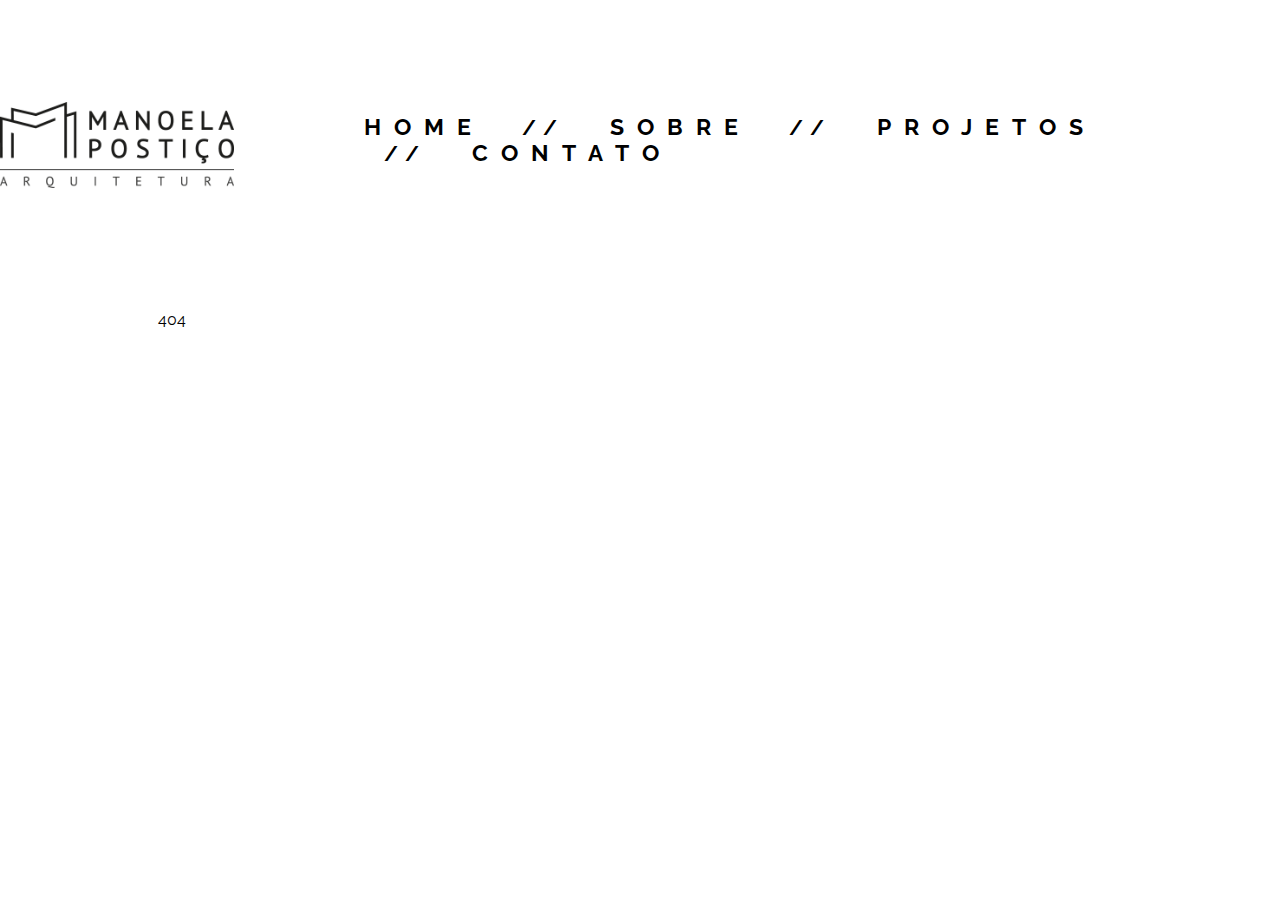
==== index.html @ 46e0ec3d "logos" ====
<!DOCTYPE html>
<html lang="en">
<head>
    <meta charset="UTF-8">
    <meta http-equiv="X-UA-Compatible" content="IE=edge">
    <meta name="viewport" content="width=device-width, initial-scale=1.0">
    <link rel="stylesheet" href="css/navbar.css">
    <link rel="stylesheet" href="css/style.css">
    <link rel="preconnect" href="https://fonts.googleapis.com">
    <link rel="preconnect" href="https://fonts.gstatic.com" crossorigin>
    <link href="https://fonts.googleapis.com/css2?family=Montserrat:wght@700&family=Raleway:ital,wght@0,100;0,300;0,400;0,700;0,800;1,900&display=swap" rel="stylesheet"> 
    <script src="https://ajax.googleapis.com/ajax/libs/jquery/3.6.3/jquery.min.js"></script>
    <title>Manoela Postiço</title>
</head>
<body>
    <div id="root">
        <div id="main-page"></div>
    </div>
    <script src="js/router.js"></script>
    <script src="js/script.js"></script>
    <script id="page-script"></script>
</body>
</html>
---- css/navbar.css ----
#main-nav {
    font-size: 15pt;
    color: #000;
    background-color: #fff;
    position: absolute;
    display: flex;
    align-items: center;
    justify-content: center;
    letter-spacing: 13px;
    right: 0px;
    width: 100vw;
    height: 280px;
    top:0;
}
#main-nav .logo{
    margin-top: 15px;
    margin-right: 130px;
}
#main-nav a:not(:first-child)::before{
    content: '//';
    margin-right: 40px;
    margin-left: 20px;
    font-size: 15pt;
}

#main-nav a {
    text-decoration: none;
    font-size: 17pt;
    font-weight: 700;
    color: #000;
    transition: .3s ease-in-out;
}
#main-nav a:hover{
    font-size: 19pt;
}

#main-nav .active{
    font-weight: 800;
    font-size: 19pt;
}
---- css/style.css ----
* {
    font-family: 'Raleway', sans-serif;
    font-weight: 400;
}
.content{
    margin-top: 280px;
    padding: 30px 150px;
}
.slash-title{
    letter-spacing: 10px;
    margin-bottom: 40px;
    font-weight: 700;
    font-size: 18pt;
}
.slash-title::before{
    content: '//';
    margin-right: 35px;
    letter-spacing: 8px;
}
.title{
    letter-spacing: 8px;
}
.content strong {
    font-size: 15pt;
}
.container-text-image{
    display: flex;
}
.left{
    flex: 4 5;
}
img{
    max-width: 100%;
}
.text{
    font-size: 14pt;
    line-height: 30px;
}
.left .text{
    width: 90%;
    position: relative;
}
.right{
    flex: 5 4;
}
.wrapper-line{
    position: relative;
    height: 40px;
    margin-top: 30px;
    margin-bottom: 30px;
}
.line-text{
    background-color: #000;
    position: absolute;
    font-weight: 700;
    left: 0;
    letter-spacing: 4px;
    width: 45vw;
    margin-right: -80px;
    height: 42px;
    display: flex;
    align-items: center;
    padding-left: 200px;
    margin-left: -200px;
    font-size: 14pt;
    color:#fff
}
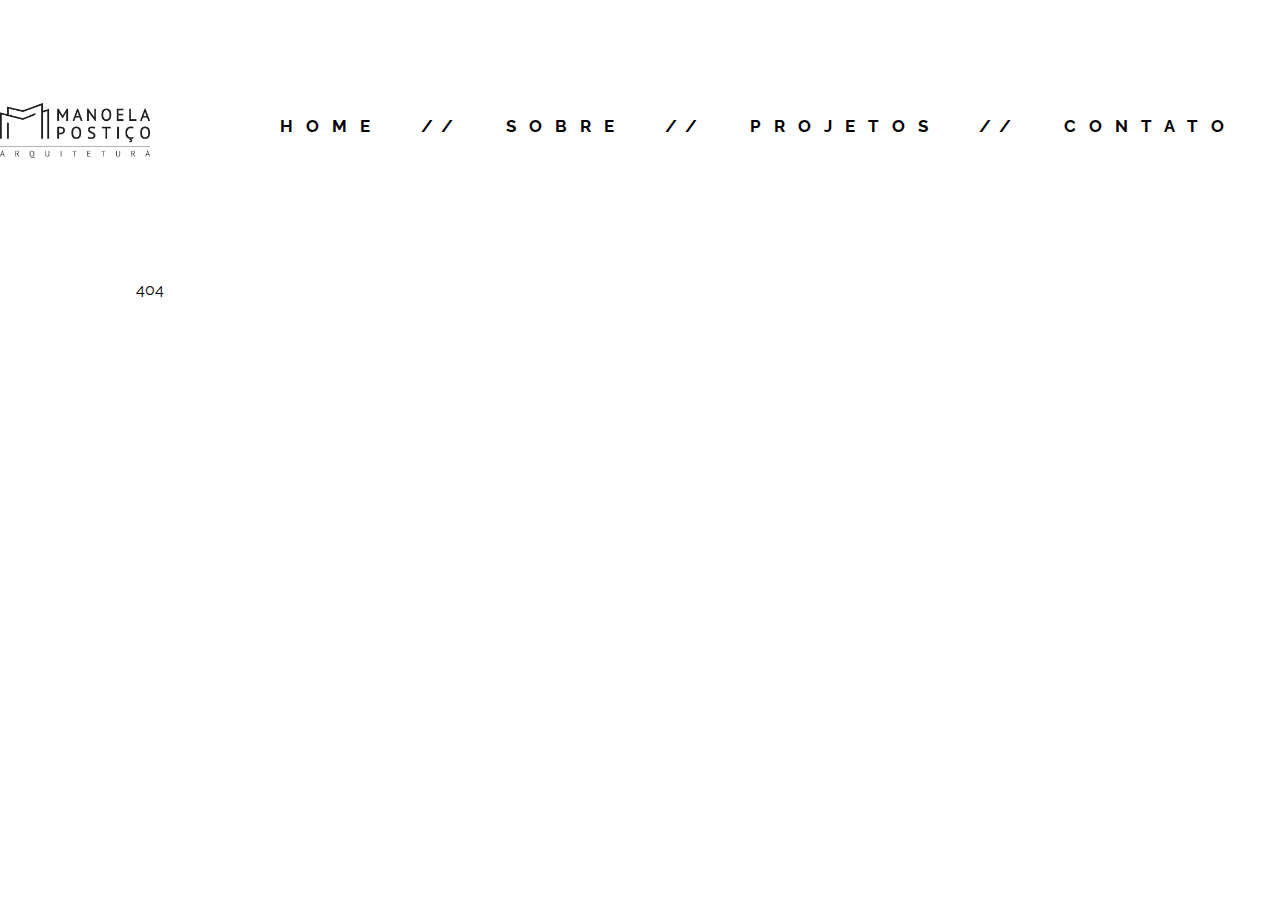
==== commit bfd10816: "slider and footer done" ====
--- a/index.html
+++ b/index.html
@@ -9,6 +9,7 @@
     <link rel="preconnect" href="https://fonts.googleapis.com">
     <link rel="preconnect" href="https://fonts.gstatic.com" crossorigin>
     <link href="https://fonts.googleapis.com/css2?family=Montserrat:wght@700&family=Raleway:ital,wght@0,100;0,300;0,400;0,700;0,800;1,900&display=swap" rel="stylesheet"> 
+    <link href="https://fonts.googleapis.com/icon?family=Material+Icons" rel="stylesheet">
     <script src="https://ajax.googleapis.com/ajax/libs/jquery/3.6.3/jquery.min.js"></script>
     <title>Manoela Postiço</title>
 </head>
--- a/css/navbar.css
+++ b/css/navbar.css
@@ -9,7 +9,7 @@
     letter-spacing: 13px;
     right: 0px;
     width: 100vw;
-    height: 280px;
+    height: 250px;
     top:0;
 }
 #main-nav .logo{
@@ -20,21 +20,72 @@
     content: '//';
     margin-right: 40px;
     margin-left: 20px;
-    font-size: 15pt;
+    font-size: 13pt;
 }
 
 #main-nav a {
     text-decoration: none;
-    font-size: 17pt;
+    font-size: 13pt;
     font-weight: 700;
     color: #000;
     transition: .3s ease-in-out;
 }
 #main-nav a:hover{
-    font-size: 19pt;
+    font-size: 15pt;
+}
+
+#main-nav .text-nav{
+    min-width: 1000px;
 }
 
 #main-nav .active{
     font-weight: 800;
-    font-size: 19pt;
-}+    font-size: 14pt;
+}
+.wrapper-nav{
+    display: flex;
+    align-items: center;
+    justify-content: center;
+}
+
+#bottom-nav {
+    background-color: #000;
+    color: #fff;
+    height: 38px;
+    left: 0;
+    width: 60vw;
+    position: absolute;
+    margin-left: -400px;
+    padding-left: 400px;
+    display: flex;
+    align-items: center;
+}
+#bottom-nav a {
+    text-decoration: none;
+    font-size: 13pt;
+    letter-spacing: 13px;
+    font-weight: 700;
+    color: #fff;
+    transition: .3s ease-in-out;
+}
+#bottom-nav a:hover{
+    font-size: 14pt;
+}
+.wrapper-bottom-nav{
+    display: flex;
+    position: relative;
+    align-items: center;
+    height: 38px;
+    margin-bottom: 70px;
+}
+#bottom-nav .active{
+    font-weight: 800;
+    font-size: 14pt;
+}
+#bottom-nav a:not(:first-child)::before{
+    content: '//';
+    margin-right: 40px;
+    margin-left: 20px;
+    font-size: 13pt;
+    letter-spacing: 13px;
+}
--- a/css/style.css
+++ b/css/style.css
@@ -2,15 +2,19 @@
     font-family: 'Raleway', sans-serif;
     font-weight: 400;
 }
+body{
+    --margin-slider: 0px;
+    overflow-x: hidden;
+}
 .content{
-    margin-top: 280px;
-    padding: 30px 150px;
+    margin-top: 250px;
+    padding: 30px 10vw;
 }
 .slash-title{
-    letter-spacing: 10px;
+    letter-spacing: 12px;
     margin-bottom: 40px;
     font-weight: 700;
-    font-size: 18pt;
+    font-size: 13pt;
 }
 .slash-title::before{
     content: '//';
@@ -23,33 +27,37 @@
 .content strong {
     font-size: 15pt;
 }
-.container-text-image{
-    display: flex;
-}
-.left{
-    flex: 4 5;
+.container-text-image-right{
+    display: flex;
+    margin-bottom: 130px;
+}
+.container-text-image-right .left{
+    flex: 5 5;
 }
 img{
     max-width: 100%;
 }
-.text{
-    font-size: 14pt;
+.container-text-image-right .text{
+    font-size: 12pt;
     line-height: 30px;
 }
-.left .text{
-    width: 90%;
-    position: relative;
-}
-.right{
-    flex: 5 4;
-}
-.wrapper-line{
+.container-text-image-right .left .text{
+    width: 80%;
+    position: relative;
+}
+.container-text-image-right .right{
+    flex: 5 5;
+}
+.right img {
+   
+}
+.container-text-image-right .wrapper-line{
     position: relative;
     height: 40px;
     margin-top: 30px;
     margin-bottom: 30px;
 }
-.line-text{
+.container-text-image-right .line-text{
     background-color: #000;
     position: absolute;
     font-weight: 700;
@@ -57,11 +65,165 @@
     letter-spacing: 4px;
     width: 45vw;
     margin-right: -80px;
-    height: 42px;
-    display: flex;
-    align-items: center;
-    padding-left: 200px;
-    margin-left: -200px;
+    height: 38px;
+    display: flex;
+    align-items: center;
+    padding-left: 400px;
+    margin-left: -400px;
+    font-size: 11pt;
+    color:#fff
+}
+
+
+.container-text-image-left{
+    display: flex;
+    text-align: right;
+    margin-bottom: 100px;
+}
+.container-text-image-left .left{
+    flex: 5 5;
+}
+img{
+    max-width: 100%;
+}
+.container-text-image-left .text{
+    font-size: 12pt;
+    line-height: 30px;
+}
+.container-text-image-left .right .text{
+    margin-left: 100px;
+    position: relative;
+}
+.container-text-image-left .right{
+    flex: 5 5;
+}
+.container-text-image-left .wrapper-line{
+    position: relative;
+    height: 40px;
+    margin-top: 30px;
+    margin-bottom: 30px;
+}
+.container-text-image-left .line-text{
+    background-color: #000;
+    position: absolute;
+    font-weight: 700;
+    right: 0;
+    letter-spacing: 4px;
+    width: 45vw;
+    margin-left: -80px;
+    height: 38px;
+    display: flex;
+    align-items: center;
+    justify-content: end;
+    padding-right: 400px;
+    margin-right: -400px;
+    font-size: 11pt;
+    color:#fff
+}
+
+.timeline{
+    display: flex;
+    align-items: center;
+    justify-content: center;
+    flex-direction: column;
+    text-align: center;
+    margin-bottom: 130px;
+}
+.slider-timeline{
+    width: 700px;
+    align-self: center;
+    display: flex;
+    overflow: hidden;
+    position: relative;
+    
+}
+.slide{
+    min-width: 700px;
+    display: flex;
+    flex-direction: column;
+    align-items: center;
+    transition: 1s;
+}
+.year{
+    background-color: #000;
+    color: #fff;
+    align-self: center;
+    display: flex;
+    align-items: center;
+    justify-content: center;
+    width: 55%;
+    height: 30px;
     font-size: 14pt;
-    color:#fff
+    font-weight: 600;
+    margin-bottom: 20px;
+}
+.timeline-title{
+    margin-bottom: 40px;
+    letter-spacing: 12px;
+    margin-bottom: 40px;
+    font-weight: 700;
+    font-size: 14pt;
+}
+.slide{
+    margin-left: var(--margin-slider);
+}
+.slide ~ .slide {
+    margin-left: 0;
+}
+
+#previous-button {
+    position: absolute;
+    left: 0;
+    cursor: pointer;
+}
+#next-button{
+    position: absolute;
+    right: 0;
+    cursor: pointer;
+}
+.material-icons-outlined{
+    font-family: 'Material Icons';
+    font-weight: normal;
+    font-style: normal;
+    font-size: 24px;  /* Preferred icon size */
+    display: inline-block;
+    line-height: 1;
+    text-transform: none;
+    user-select: none;
+    letter-spacing: normal;
+    word-wrap: normal;
+    white-space: nowrap;
+    direction: ltr;
+}
+.description {
+    width: 600px;
+}
+.buttons-wrapper{
+    position: relative;
+    width: 800px;
+}
+.footer-container{
+    display: flex;
+    align-items: center;
+    justify-content: center;
+}
+.left-footer,.middle-footer,.right-footer{
+    flex: 1 1;
+    display: flex;
+    align-items: center;
+    justify-content: center;
+
+}
+.social-icon {
+    height: 30px;
+    width: 30px;
+    margin-left: 15px;
+    margin-right: 15px;
+    cursor: pointer;
+}
+.right-footer{
+    align-items: end;
+    text-align: right;
+    line-height: 25px;
+    flex-direction: column;
 }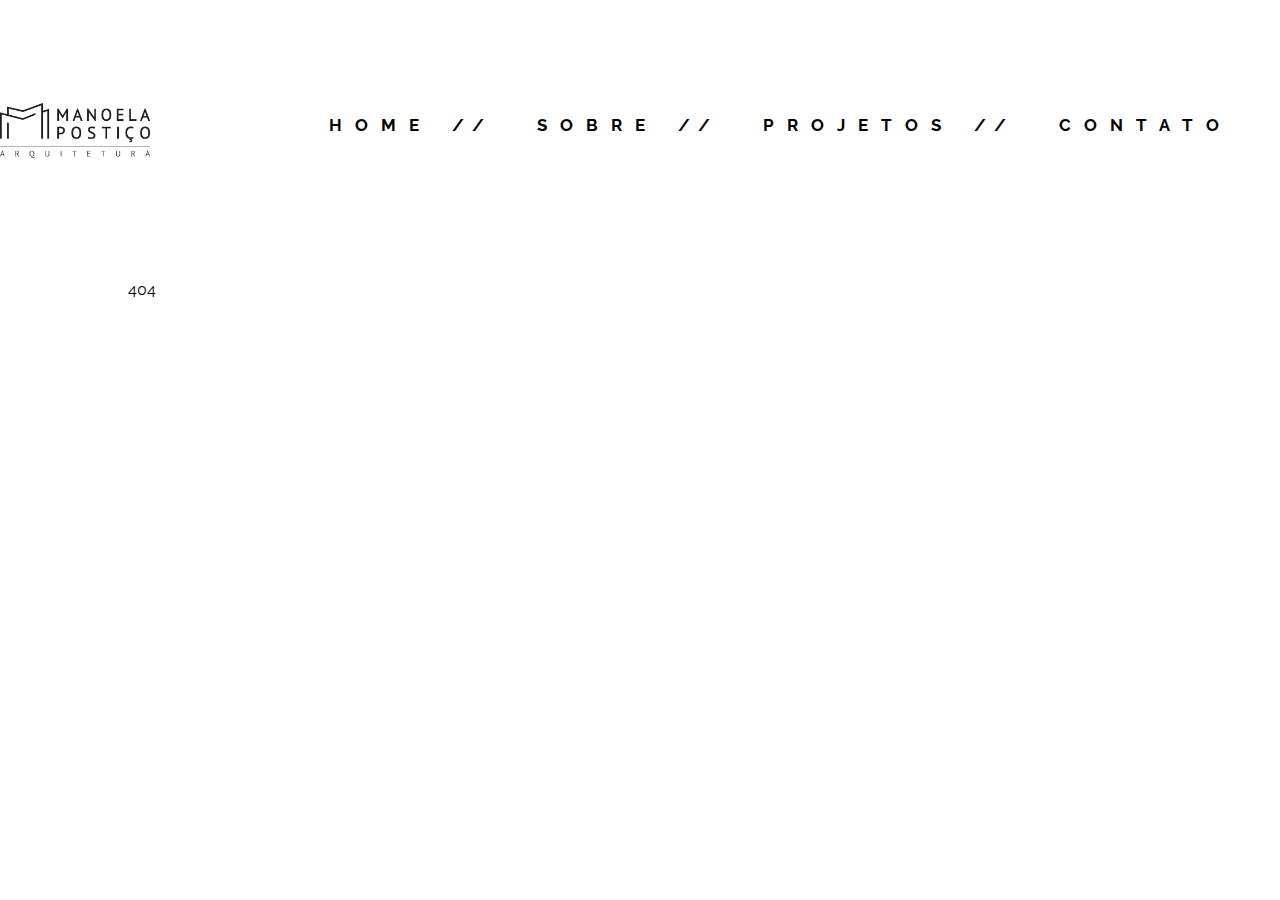
==== commit c48e9f3e: "homepage done except the projects menus" ====
--- a/index.html
+++ b/index.html
@@ -3,6 +3,7 @@
 <head>
     <meta charset="UTF-8">
     <meta http-equiv="X-UA-Compatible" content="IE=edge">
+    <meta author="Filipe Lacerda">
     <meta name="viewport" content="width=device-width, initial-scale=1.0">
     <link rel="stylesheet" href="css/navbar.css">
     <link rel="stylesheet" href="css/style.css">
--- a/css/navbar.css
+++ b/css/navbar.css
@@ -36,6 +36,9 @@
 
 #main-nav .text-nav{
     min-width: 1000px;
+    display: flex;
+    align-items: center;
+    justify-content: center;
 }
 
 #main-nav .active{
@@ -89,3 +92,62 @@
     font-size: 13pt;
     letter-spacing: 13px;
 }
+
+
+
+#home-nav {
+    background-color: #fff;
+    color: #000;
+    height: 38px;
+    right: 0;
+    top:60vh;
+    position: absolute;
+    margin-right: -400px;
+    padding-right: 400px;
+    padding-left: 60px;
+    display: flex;
+    align-items: center;
+}
+#home-nav a {
+    text-decoration: none;
+    font-size: 13pt;
+    letter-spacing: 13px;
+    font-weight: 700;
+    color: #000;
+    transition: .3s ease-in-out;
+}
+#home-nav a:hover{
+    font-size: 14pt;
+}
+.wrapper-home-nav{
+    display: flex;
+    position: relative;
+    align-items: center;
+    height: 38px;
+    margin-bottom: 70px;
+}
+#home-nav .active{
+    font-weight: 800;
+    font-size: 14pt;
+}
+#home-nav a:not(:first-child)::before{
+    content: '//';
+    margin-right: 40px;
+    margin-left: 20px;
+    font-size: 13pt;
+    letter-spacing: 13px;
+}
+
+#bottom-nav .text-nav {
+    min-width: 950px;
+    display: flex;
+    align-items: center;
+    justify-content: center;
+}
+
+#home-nav .text-nav {
+    min-width: 950px;
+    display: flex;
+    align-items: center;
+    justify-content: center;
+}--- a/css/style.css
+++ b/css/style.css
@@ -3,12 +3,17 @@
     font-weight: 400;
 }
 body{
+    margin: 0;
     --margin-slider: 0px;
     overflow-x: hidden;
 }
 .content{
     margin-top: 250px;
     padding: 30px 10vw;
+}
+.content-home{
+    padding: 30px 10vw;
+    margin-top: 80px;
 }
 .slash-title{
     letter-spacing: 12px;
@@ -41,15 +46,16 @@
     font-size: 12pt;
     line-height: 30px;
 }
+.text{
+    font-size: 12pt;
+    line-height: 30px;
+}
 .container-text-image-right .left .text{
     width: 80%;
     position: relative;
 }
 .container-text-image-right .right{
     flex: 5 5;
-}
-.right img {
-   
 }
 .container-text-image-right .wrapper-line{
     position: relative;
@@ -151,16 +157,15 @@
     display: flex;
     align-items: center;
     justify-content: center;
-    width: 55%;
-    height: 30px;
+    width: 65%;
+    height: 40px;
     font-size: 14pt;
     font-weight: 600;
-    margin-bottom: 20px;
+    margin-bottom: 30px;
 }
 .timeline-title{
-    margin-bottom: 40px;
+    margin-bottom: 80px;
     letter-spacing: 12px;
-    margin-bottom: 40px;
     font-weight: 700;
     font-size: 14pt;
 }
@@ -174,18 +179,20 @@
 #previous-button {
     position: absolute;
     left: 0;
+    top: 80px;
     cursor: pointer;
 }
 #next-button{
     position: absolute;
     right: 0;
+    top: 80px;
     cursor: pointer;
 }
 .material-icons-outlined{
     font-family: 'Material Icons';
     font-weight: normal;
     font-style: normal;
-    font-size: 24px;  /* Preferred icon size */
+    font-size: 50px;
     display: inline-block;
     line-height: 1;
     text-transform: none;
@@ -196,7 +203,7 @@
     direction: ltr;
 }
 .description {
-    width: 600px;
+    width: 540px;
 }
 .buttons-wrapper{
     position: relative;
@@ -217,8 +224,8 @@
 .social-icon {
     height: 30px;
     width: 30px;
-    margin-left: 15px;
-    margin-right: 15px;
+    margin-left: 20px;
+    margin-right: 20px;
     cursor: pointer;
 }
 .right-footer{
@@ -226,4 +233,18 @@
     text-align: right;
     line-height: 25px;
     flex-direction: column;
+}
+.mt-30{
+    margin-top: 30px;
+}
+.link {
+    text-decoration: underline;
+    color: #000;
+    font-weight: bold;
+}
+.bg-home{
+    background-image: url('../assets/sobre-img.png');
+    background-repeat: no-repeat;
+    height: 100vh;
+    background-size: contain;
 }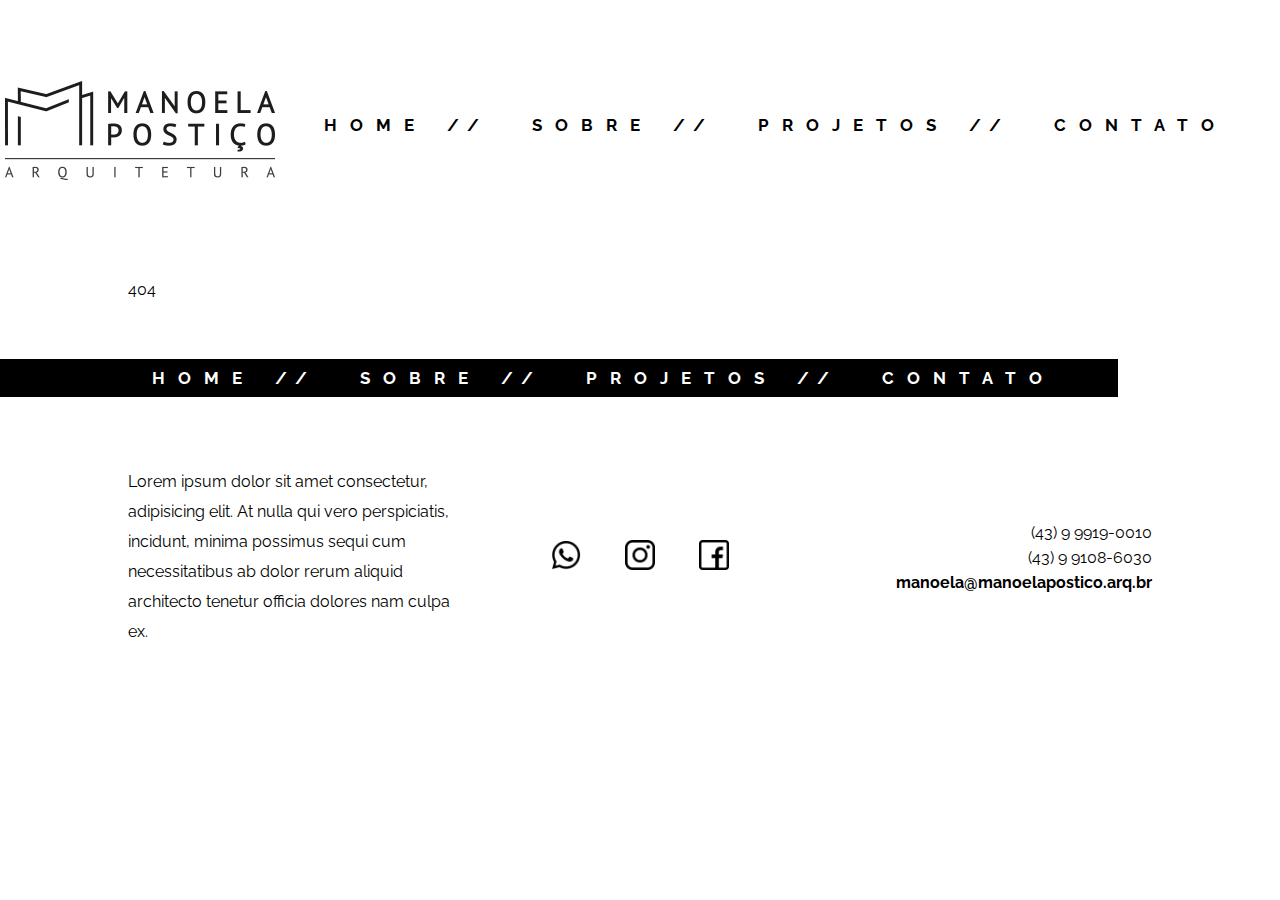
==== commit 719aae26: "contact screen done / some refactoring" ====
--- a/index.html
+++ b/index.html
@@ -1,25 +1,37 @@
 <!DOCTYPE html>
 <html lang="en">
-<head>
-    <meta charset="UTF-8">
-    <meta http-equiv="X-UA-Compatible" content="IE=edge">
-    <meta author="Filipe Lacerda">
-    <meta name="viewport" content="width=device-width, initial-scale=1.0">
-    <link rel="stylesheet" href="css/navbar.css">
-    <link rel="stylesheet" href="css/style.css">
-    <link rel="preconnect" href="https://fonts.googleapis.com">
-    <link rel="preconnect" href="https://fonts.gstatic.com" crossorigin>
-    <link href="https://fonts.googleapis.com/css2?family=Montserrat:wght@700&family=Raleway:ital,wght@0,100;0,300;0,400;0,700;0,800;1,900&display=swap" rel="stylesheet"> 
-    <link href="https://fonts.googleapis.com/icon?family=Material+Icons" rel="stylesheet">
+  <head>
+    <meta charset="UTF-8" />
+    <meta http-equiv="X-UA-Compatible" content="IE=edge" />
+    <meta author="Filipe Lacerda" />
+    <meta name="viewport" content="width=device-width, initial-scale=1.0" />
+    <link rel="stylesheet" href="css/navbar.css" />
+    <link rel="stylesheet" href="css/style.css" />
+    <link rel="preconnect" href="https://fonts.googleapis.com" />
+    <link rel="preconnect" href="https://fonts.gstatic.com" crossorigin />
+    <link
+      href="https://fonts.googleapis.com/css2?family=Montserrat:wght@700&family=Raleway:ital,wght@0,100;0,300;0,400;0,700;0,800;1,900&display=swap"
+      rel="stylesheet"
+    />
+    <link
+      href="https://fonts.googleapis.com/icon?family=Material+Icons"
+      rel="stylesheet"
+    />
     <script src="https://ajax.googleapis.com/ajax/libs/jquery/3.6.3/jquery.min.js"></script>
     <title>Manoela Postiço</title>
-</head>
-<body>
+  </head>
+  <body>
     <div id="root">
-        <div id="main-page"></div>
+      <div id="navbar"></div>
+      <div id="main-page"></div>
+      <div id="footer"></div>
     </div>
     <script src="js/router.js"></script>
     <script src="js/script.js"></script>
     <script id="page-script"></script>
-</body>
-</html>+    <script>
+      $("#navbar").load("../pages/navbar.html");
+      $("#footer").load("../pages/footer.html");
+    </script>
+  </body>
+</html>
--- a/css/navbar.css
+++ b/css/navbar.css
@@ -1,153 +1,338 @@
 #main-nav {
-    font-size: 15pt;
-    color: #000;
-    background-color: #fff;
-    position: absolute;
+  font-size: 15pt;
+  color: #000;
+  background-color: #fff;
+  position: absolute;
+  display: flex;
+  align-items: center;
+  justify-content: center;
+  letter-spacing: 13px;
+  right: 0px;
+  width: 100vw;
+  height: 250px;
+  top: 0;
+}
+#main-nav .logo {
+  margin-top: 15px;
+  min-width: 150px;
+}
+#main-nav a:not(:first-child)::before {
+  content: "//";
+  margin-right: 40px;
+  margin-left: 20px;
+  font-size: 13pt;
+}
+
+#main-nav a {
+  text-decoration: none;
+  font-size: 13pt;
+  font-weight: 700;
+  color: #000;
+  transition: 0.3s ease-in-out;
+}
+#main-nav a:hover {
+  font-size: 15pt;
+}
+
+#main-nav .text-nav {
+  width: 1000px;
+  display: flex;
+  align-items: center;
+  justify-content: center;
+}
+
+#main-nav .active {
+  font-weight: 800;
+  font-size: 14pt;
+}
+.wrapper-nav {
+  display: flex;
+  align-items: center;
+  justify-content: space-evenly;
+}
+
+#bottom-nav {
+  background-color: #000;
+  color: #fff;
+  height: 38px;
+  left: 0;
+  position: absolute;
+  margin-left: -400px;
+  padding-left: 400px;
+  display: flex;
+  align-items: center;
+  padding-right: 40px;
+}
+#bottom-nav a {
+  text-decoration: none;
+  font-size: 13pt;
+  letter-spacing: 13px;
+  font-weight: 700;
+  color: #fff;
+  transition: 0.3s ease-in-out;
+}
+#bottom-nav a:hover {
+  font-size: 14pt;
+}
+.wrapper-bottom-nav {
+  display: flex;
+  position: relative;
+  align-items: center;
+  height: 38px;
+  margin-bottom: 70px;
+}
+#bottom-nav .active {
+  font-weight: 800;
+  font-size: 14pt;
+}
+#bottom-nav a:not(:first-child)::before {
+  content: "//";
+  margin-right: 40px;
+  margin-left: 20px;
+  font-size: 13pt;
+  letter-spacing: 13px;
+}
+
+#home-nav {
+  background-color: #fff;
+  color: #000;
+  height: 38px;
+  right: 0;
+  top: 68vh;
+  position: absolute;
+  margin-right: -400px;
+  padding-right: 400px;
+  padding-left: 60px;
+  display: flex;
+  align-items: center;
+}
+#home-nav a {
+  text-decoration: none;
+  font-size: 13pt;
+  letter-spacing: 13px;
+  font-weight: 700;
+  color: #000;
+  transition: 0.3s ease-in-out;
+}
+#home-nav a:hover {
+  font-size: 14pt;
+}
+.wrapper-home-nav {
+  display: flex;
+  position: relative;
+  align-items: center;
+  height: 38px;
+  margin-bottom: 70px;
+}
+#home-nav .active {
+  font-weight: 800;
+  font-size: 14pt;
+}
+#home-nav a:not(:first-child)::before {
+  content: "//";
+  margin-right: 40px;
+  margin-left: 20px;
+  font-size: 13pt;
+  letter-spacing: 13px;
+}
+
+#bottom-nav .text-nav {
+  min-width: 950px;
+  display: flex;
+  align-items: center;
+  justify-content: center;
+}
+
+#home-nav .text-nav {
+  min-width: 950px;
+  display: flex;
+  align-items: center;
+  justify-content: center;
+}
+
+#mobile-nav {
+  font-size: 15pt;
+  color: #000;
+  background-color: #fff;
+  position: fixed;
+  display: none;
+  align-items: center;
+  justify-content: center;
+  letter-spacing: 13px;
+  right: 0px;
+  max-height: 130px;
+  min-height: 130px;
+  width: 100vw;
+  top: 0;
+  z-index: 1000;
+}
+#mobile-nav .mobile-logo {
+  margin-top: 15px;
+  height: 100%;
+}
+#mobile-nav a:not(:first-child)::before {
+  content: "//";
+  margin-right: 40px;
+  margin-left: 20px;
+  font-size: 13pt;
+}
+#mobile-nav a {
+  text-decoration: none;
+  font-size: 13pt;
+  font-weight: 700;
+  color: #000;
+  transition: 0.3s ease-in-out;
+}
+#mobile-nav a:hover {
+  font-size: 15pt;
+}
+#mobile-nav .mobile-text-nav {
+  align-items: center;
+  justify-content: center;
+}
+.mobile-logo {
+  width: 40%;
+  min-width: 150px;
+  z-index: 2;
+}
+.wrapper-mobile-nav {
+  display: flex;
+  position: relative;
+  align-items: center;
+  width: 100%;
+  padding-left: 10%;
+  padding-right: 10%;
+  min-height: 130px;
+  max-height: 130px;
+  background-color: #fff;
+}
+#mobile-nav .active {
+  font-weight: 800;
+  font-size: 14pt;
+}
+@media (max-width: 1200px) {
+  #main-nav {
+    display: none;
+  }
+  #mobile-nav {
     display: flex;
-    align-items: center;
-    justify-content: center;
-    letter-spacing: 13px;
-    right: 0px;
-    width: 100vw;
-    height: 250px;
-    top:0;
-}
-#main-nav .logo{
-    margin-top: 15px;
-    margin-right: 130px;
-}
-#main-nav a:not(:first-child)::before{
-    content: '//';
-    margin-right: 40px;
-    margin-left: 20px;
-    font-size: 13pt;
-}
-
-#main-nav a {
-    text-decoration: none;
-    font-size: 13pt;
-    font-weight: 700;
-    color: #000;
-    transition: .3s ease-in-out;
-}
-#main-nav a:hover{
-    font-size: 15pt;
-}
-
-#main-nav .text-nav{
-    min-width: 1000px;
-    display: flex;
-    align-items: center;
-    justify-content: center;
-}
-
-#main-nav .active{
-    font-weight: 800;
-    font-size: 14pt;
-}
-.wrapper-nav{
-    display: flex;
-    align-items: center;
-    justify-content: center;
-}
-
-#bottom-nav {
-    background-color: #000;
-    color: #fff;
-    height: 38px;
-    left: 0;
-    width: 60vw;
-    position: absolute;
-    margin-left: -400px;
-    padding-left: 400px;
-    display: flex;
-    align-items: center;
-}
-#bottom-nav a {
-    text-decoration: none;
-    font-size: 13pt;
-    letter-spacing: 13px;
-    font-weight: 700;
-    color: #fff;
-    transition: .3s ease-in-out;
-}
-#bottom-nav a:hover{
-    font-size: 14pt;
-}
-.wrapper-bottom-nav{
-    display: flex;
-    position: relative;
-    align-items: center;
-    height: 38px;
-    margin-bottom: 70px;
-}
-#bottom-nav .active{
-    font-weight: 800;
-    font-size: 14pt;
-}
-#bottom-nav a:not(:first-child)::before{
-    content: '//';
-    margin-right: 40px;
-    margin-left: 20px;
-    font-size: 13pt;
-    letter-spacing: 13px;
-}
-
-
-
-#home-nav {
-    background-color: #fff;
-    color: #000;
-    height: 38px;
-    right: 0;
-    top:60vh;
-    position: absolute;
-    margin-right: -400px;
-    padding-right: 400px;
-    padding-left: 60px;
-    display: flex;
-    align-items: center;
-}
-#home-nav a {
-    text-decoration: none;
-    font-size: 13pt;
-    letter-spacing: 13px;
-    font-weight: 700;
-    color: #000;
-    transition: .3s ease-in-out;
-}
-#home-nav a:hover{
-    font-size: 14pt;
-}
-.wrapper-home-nav{
-    display: flex;
-    position: relative;
-    align-items: center;
-    height: 38px;
-    margin-bottom: 70px;
-}
-#home-nav .active{
-    font-weight: 800;
-    font-size: 14pt;
-}
-#home-nav a:not(:first-child)::before{
-    content: '//';
-    margin-right: 40px;
-    margin-left: 20px;
-    font-size: 13pt;
-    letter-spacing: 13px;
-}
-
-#bottom-nav .text-nav {
-    min-width: 950px;
-    display: flex;
-    align-items: center;
-    justify-content: center;
-}
-
-#home-nav .text-nav {
-    min-width: 950px;
-    display: flex;
-    align-items: center;
-    justify-content: center;
-}+    box-shadow: 1px 1px 20px #757575;
+  }
+  #bottom-nav {
+    display: none;
+  }
+  #home-nav {
+    display: none;
+  }
+  .wrapper-bottom-nav {
+    display: none;
+  }
+  .container-text-image-left .line-text {
+    left: 0 !important;
+    right: auto !important;
+    width: auto !important;
+    text-align: left;
+    padding-left: 400px !important;
+    padding-right: 40px !important;
+    margin-left: -400px !important;
+    margin-right: -80px !important;
+  }
+}
+.mobile-nav .checkbox {
+  position: absolute;
+  display: block;
+  height: 32px;
+  width: 32px;
+  top: calc(50% - 13px);
+  right: 12%;
+  z-index: 5;
+  opacity: 0;
+  margin: 0;
+  cursor: pointer;
+}
+
+.mobile-nav .hamburger-lines {
+  display: block;
+  height: 26px;
+  width: 32px;
+  position: absolute;
+  top: calc(50% - 13px);
+  right: 12%;
+  z-index: 2;
+  display: flex;
+  flex-direction: column;
+  justify-content: space-between;
+}
+
+.mobile-nav .hamburger-lines .line {
+  display: block;
+  height: 4px;
+  width: 100%;
+  border-radius: 10px;
+  background: #0e2431;
+}
+
+.mobile-nav .hamburger-lines .line1 {
+  transform-origin: 0% 0%;
+  transition: transform 0.4s ease-in-out;
+}
+
+.mobile-nav .hamburger-lines .line2 {
+  transition: transform 0.2s ease-in-out;
+}
+.mobile-text-nav li {
+  transition: 0.4s linear;
+}
+.mobile-nav .hamburger-lines .line3 {
+  transform-origin: 0% 100%;
+  transition: transform 0.4s ease-in-out;
+}
+.mobile-nav .mobile-text-nav li {
+  opacity: 0;
+}
+.mobile-nav .mobile-text-nav {
+  box-shadow: inset 0 0 2000px rgba(255, 255, 255, 0.5);
+  background-color: #fff;
+  width: 100%;
+  transform: translateY(-150%);
+  display: flex;
+  padding-bottom: 20px;
+  z-index: -5;
+  flex-direction: column;
+  margin-left: -40px;
+  padding-left: 50px;
+  transition: transform 0.5s ease-in-out;
+  text-align: center;
+  position: absolute;
+  top: 130px;
+  left: 0;
+  right: 0;
+}
+
+.mobile-nav .mobile-text-nav li {
+  margin-bottom: 1.2rem;
+  font-size: 1.5rem;
+  font-weight: 500;
+}
+.mobile-nav input[type="checkbox"]:checked ~ .mobile-text-nav {
+  transform: translateY(0);
+}
+.mobile-nav input[type="checkbox"]:checked ~ .mobile-text-nav li {
+  opacity: 1;
+}
+
+.mobile-nav input[type="checkbox"]:checked ~ .hamburger-lines .line1 {
+  transform: rotate(45deg);
+}
+
+.mobile-nav input[type="checkbox"]:checked ~ .hamburger-lines .line2 {
+  transform: scaleY(0);
+}
+
+.mobile-nav input[type="checkbox"]:checked ~ .hamburger-lines .line3 {
+  transform: rotate(-45deg);
+}
+
+li {
+  list-style-type: none;
+}
--- a/css/style.css
+++ b/css/style.css
@@ -1,250 +1,377 @@
+#root {
+  overflow-x: hidden;
+}
 * {
-    font-family: 'Raleway', sans-serif;
-    font-weight: 400;
-}
-body{
-    margin: 0;
-    --margin-slider: 0px;
-    overflow-x: hidden;
-}
-.content{
-    margin-top: 250px;
-    padding: 30px 10vw;
-}
-.content-home{
-    padding: 30px 10vw;
-    margin-top: 80px;
-}
-.slash-title{
-    letter-spacing: 12px;
-    margin-bottom: 40px;
-    font-weight: 700;
-    font-size: 13pt;
-}
-.slash-title::before{
-    content: '//';
-    margin-right: 35px;
-    letter-spacing: 8px;
-}
-.title{
-    letter-spacing: 8px;
+  font-family: "Raleway", sans-serif;
+  font-weight: 400;
+}
+body {
+  margin: 0;
+  --margin-slider: 0px;
+  overflow-x: hidden;
+}
+.content {
+  margin-top: 250px;
+  padding: 30px 10vw;
+}
+#footer {
+  padding: 30px 10vw;
+}
+.content-home {
+  padding: 30px 10vw;
+  margin-top: 80px;
+}
+.slash-title {
+  letter-spacing: 12px;
+  margin-bottom: 40px;
+  font-weight: 700;
+  font-size: 13pt;
+}
+.slash-title::before {
+  content: "//";
+  margin-right: 35px;
+  letter-spacing: 8px;
+}
+.title {
+  letter-spacing: 8px;
 }
 .content strong {
-    font-size: 15pt;
-}
-.container-text-image-right{
-    display: flex;
-    margin-bottom: 130px;
-}
-.container-text-image-right .left{
-    flex: 5 5;
-}
-img{
-    max-width: 100%;
-}
-.container-text-image-right .text{
-    font-size: 12pt;
-    line-height: 30px;
-}
-.text{
-    font-size: 12pt;
-    line-height: 30px;
-}
-.container-text-image-right .left .text{
-    width: 80%;
-    position: relative;
-}
-.container-text-image-right .right{
-    flex: 5 5;
-}
-.container-text-image-right .wrapper-line{
-    position: relative;
-    height: 40px;
+  font-size: 15pt;
+}
+.container-text-image-right {
+  display: flex;
+  margin-bottom: 130px;
+}
+.container-text-image-right .left {
+  flex: 5 5;
+}
+img {
+  max-width: 100%;
+}
+.container-text-image-right .text {
+  font-size: 12pt;
+  line-height: 30px;
+}
+.text {
+  font-size: 12pt;
+  line-height: 30px;
+}
+.container-text-image-right .left .text {
+  width: 80%;
+  position: relative;
+}
+.container-text-image-right .right {
+  flex: 5 5;
+}
+.container-text-image-right .wrapper-line {
+  position: relative;
+  height: 40px;
+  margin-top: 30px;
+  margin-bottom: 30px;
+}
+.container-text-image-right .line-text {
+  background-color: #000;
+  position: absolute;
+  font-weight: 700;
+  left: 0;
+  letter-spacing: 4px;
+  width: 45vw;
+  margin-right: -80px;
+  height: 38px;
+  display: flex;
+  align-items: center;
+  padding-left: 400px;
+  padding-right: 40px;
+  margin-left: -400px;
+  font-size: 11pt;
+  color: #fff;
+}
+
+.container-text-image-left {
+  display: flex;
+  text-align: right;
+  margin-bottom: 100px;
+}
+.container-text-image-left .left {
+  flex: 5 5;
+}
+img {
+  max-width: 100%;
+}
+.container-text-image-left .text {
+  font-size: 12pt;
+  line-height: 30px;
+}
+.container-text-image-left .right .text {
+  margin-left: 100px;
+  position: relative;
+}
+.container-text-image-left .right {
+  flex: 5 5;
+}
+.container-text-image-left .wrapper-line {
+  position: relative;
+  height: 40px;
+  margin-top: 30px;
+  margin-bottom: 30px;
+}
+.container-text-image-left .line-text {
+  background-color: #000;
+  position: absolute;
+  font-weight: 700;
+  right: 0;
+  letter-spacing: 4px;
+  width: 45vw;
+  margin-left: -80px;
+  height: 38px;
+  display: flex;
+  align-items: center;
+  justify-content: end;
+  padding-right: 400px;
+  padding-left: 40px;
+  margin-right: -400px;
+  font-size: 11pt;
+  color: #fff;
+}
+
+.timeline {
+  display: flex;
+  align-items: center;
+  justify-content: center;
+  flex-direction: column;
+  text-align: center;
+  margin-bottom: 130px;
+}
+.slider-timeline {
+  width: 700px;
+  align-self: center;
+  display: flex;
+  overflow: hidden;
+  position: relative;
+}
+.slide {
+  min-width: 700px;
+  display: flex;
+  flex-direction: column;
+  align-items: center;
+  transition: 1s;
+}
+.year {
+  background-color: #000;
+  color: #fff;
+  align-self: center;
+  display: flex;
+  align-items: center;
+  justify-content: center;
+  width: 65%;
+  height: 40px;
+  font-size: 14pt;
+  font-weight: 600;
+  margin-bottom: 30px;
+}
+.timeline-title {
+  margin-bottom: 80px;
+  letter-spacing: 12px;
+  font-weight: 700;
+  font-size: 14pt;
+}
+.slide {
+  margin-left: var(--margin-slider);
+}
+.slide ~ .slide {
+  margin-left: 0;
+}
+
+#previous-button {
+  position: absolute;
+  left: 0;
+  top: 80px;
+  cursor: pointer;
+}
+#next-button {
+  position: absolute;
+  right: 0;
+  top: 80px;
+  cursor: pointer;
+}
+.material-icons-outlined {
+  font-family: "Material Icons";
+  font-weight: normal;
+  font-style: normal;
+  font-size: 50px;
+  display: inline-block;
+  line-height: 1;
+  text-transform: none;
+  user-select: none;
+  letter-spacing: normal;
+  word-wrap: normal;
+  white-space: nowrap;
+  direction: ltr;
+}
+.description {
+  max-width: 540px;
+}
+.buttons-wrapper {
+  position: relative;
+  width: 800px;
+  max-width: 800px;
+}
+.footer-container {
+  display: flex;
+  align-items: center;
+  justify-content: center;
+}
+.left-footer,
+.middle-footer,
+.right-footer {
+  flex: 1 1;
+  display: flex;
+  align-items: center;
+  justify-content: center;
+}
+.social-icon {
+  height: 30px;
+  width: 30px;
+  margin-left: 20px;
+  margin-right: 20px;
+  cursor: pointer;
+}
+.right-footer {
+  align-items: end;
+  text-align: right;
+  line-height: 25px;
+  flex-direction: column;
+}
+.mt-30 {
+  margin-top: 30px;
+}
+.link {
+  text-decoration: underline;
+  color: #000;
+  font-weight: bold;
+}
+.bg-home {
+  background-image: url("../assets/header.png");
+  background-repeat: no-repeat;
+  height: 130vh;
+  background-size: cover;
+}
+
+@media (max-width: 1200px) {
+  .container-text-image-right {
+    flex-direction: column;
+    margin-bottom: 60px;
+  }
+  .container-text-image-left {
+    flex-direction: column-reverse;
+    margin-bottom: 60px;
+  }
+  .container-text-image-right .line-text {
+    width: auto;
+  }
+  .container-text-image-left .line-text {
+    width: auto;
+  }
+  .container-text-image-right .right {
     margin-top: 30px;
-    margin-bottom: 30px;
-}
-.container-text-image-right .line-text{
-    background-color: #000;
-    position: absolute;
-    font-weight: 700;
-    left: 0;
-    letter-spacing: 4px;
-    width: 45vw;
-    margin-right: -80px;
-    height: 38px;
-    display: flex;
+  }
+  .container-text-image-left .left {
+    margin-top: 30px;
+  }
+  .container-text-image-right .left .text {
+    width: 100%;
+  }
+  .container-text-image-left .right .text {
+    margin-left: 0;
+    text-align: left;
+  }
+  .slider-timeline {
+    width: 100%;
+  }
+  .slide {
+    min-width: 100%;
+  }
+  .description {
+    width: 100%;
+  }
+  .buttons-wrapper {
+    width: 120%;
+  }
+  .footer-container {
+    flex-direction: column;
+    gap: 30px;
+  }
+  .right-footer {
     align-items: center;
-    padding-left: 400px;
-    margin-left: -400px;
-    font-size: 11pt;
-    color:#fff
-}
-
-
-.container-text-image-left{
-    display: flex;
-    text-align: right;
-    margin-bottom: 100px;
-}
-.container-text-image-left .left{
-    flex: 5 5;
-}
-img{
-    max-width: 100%;
-}
-.container-text-image-left .text{
-    font-size: 12pt;
-    line-height: 30px;
-}
-.container-text-image-left .right .text{
-    margin-left: 100px;
-    position: relative;
-}
-.container-text-image-left .right{
-    flex: 5 5;
-}
-.container-text-image-left .wrapper-line{
-    position: relative;
-    height: 40px;
-    margin-top: 30px;
-    margin-bottom: 30px;
-}
-.container-text-image-left .line-text{
-    background-color: #000;
-    position: absolute;
-    font-weight: 700;
-    right: 0;
-    letter-spacing: 4px;
-    width: 45vw;
-    margin-left: -80px;
-    height: 38px;
-    display: flex;
-    align-items: center;
-    justify-content: end;
-    padding-right: 400px;
-    margin-right: -400px;
-    font-size: 11pt;
-    color:#fff
-}
-
-.timeline{
-    display: flex;
-    align-items: center;
-    justify-content: center;
-    flex-direction: column;
     text-align: center;
-    margin-bottom: 130px;
-}
-.slider-timeline{
-    width: 700px;
-    align-self: center;
-    display: flex;
-    overflow: hidden;
-    position: relative;
-    
-}
-.slide{
-    min-width: 700px;
-    display: flex;
-    flex-direction: column;
-    align-items: center;
-    transition: 1s;
-}
-.year{
-    background-color: #000;
-    color: #fff;
-    align-self: center;
-    display: flex;
-    align-items: center;
-    justify-content: center;
-    width: 65%;
-    height: 40px;
-    font-size: 14pt;
-    font-weight: 600;
-    margin-bottom: 30px;
-}
-.timeline-title{
-    margin-bottom: 80px;
-    letter-spacing: 12px;
-    font-weight: 700;
-    font-size: 14pt;
-}
-.slide{
-    margin-left: var(--margin-slider);
-}
-.slide ~ .slide {
-    margin-left: 0;
-}
-
-#previous-button {
-    position: absolute;
-    left: 0;
-    top: 80px;
-    cursor: pointer;
-}
-#next-button{
-    position: absolute;
-    right: 0;
-    top: 80px;
-    cursor: pointer;
-}
-.material-icons-outlined{
-    font-family: 'Material Icons';
-    font-weight: normal;
-    font-style: normal;
-    font-size: 50px;
-    display: inline-block;
-    line-height: 1;
-    text-transform: none;
-    user-select: none;
-    letter-spacing: normal;
-    word-wrap: normal;
-    white-space: nowrap;
-    direction: ltr;
-}
-.description {
-    width: 540px;
-}
-.buttons-wrapper{
-    position: relative;
-    width: 800px;
-}
-.footer-container{
-    display: flex;
-    align-items: center;
-    justify-content: center;
-}
-.left-footer,.middle-footer,.right-footer{
-    flex: 1 1;
-    display: flex;
-    align-items: center;
-    justify-content: center;
-
-}
-.social-icon {
-    height: 30px;
-    width: 30px;
-    margin-left: 20px;
-    margin-right: 20px;
-    cursor: pointer;
-}
-.right-footer{
-    align-items: end;
-    text-align: right;
     line-height: 25px;
     flex-direction: column;
-}
-.mt-30{
-    margin-top: 30px;
-}
-.link {
-    text-decoration: underline;
-    color: #000;
-    font-weight: bold;
-}
-.bg-home{
-    background-image: url('../assets/sobre-img.png');
-    background-repeat: no-repeat;
+  }
+  .logo-white {
+    display: none;
+  }
+  .bg-home {
     height: 100vh;
-    background-size: contain;
-}+  }
+  .slash-title {
+    font-size: 11pt !important;
+    text-align: left;
+  }
+  .content {
+    margin-top: 120px !important;
+  }
+  .text {
+    font-size: 11pt !important;
+  }
+  .line-text {
+    font-size: 10pt !important;
+  }
+  .timeline-title {
+    font-size: 11pt !important;
+    margin-bottom: 40px !important;
+  }
+  .line-social-media {
+    width: 100%;
+    justify-content: center;
+  }
+}
+.logo-white {
+  width: 270px;
+  left: 13vw;
+  top: 15vh;
+  position: absolute;
+}
+.contact-info {
+  line-height: 30px;
+}
+.email {
+  text-decoration: none;
+  color: #000;
+  font-weight: bold;
+}
+.email:hover {
+  text-decoration: underline;
+}
+
+.container-text-image-right .line-social-media {
+  background-color: #000;
+  position: absolute;
+  font-weight: 700;
+  left: 0;
+  letter-spacing: 4px;
+  margin-right: -80px;
+  height: 38px;
+  display: flex;
+  align-items: center;
+  padding-left: 400px;
+  padding-right: 120px;
+  margin-left: -400px;
+  font-size: 11pt;
+  color: #fff;
+  gap: 4vw;
+}
+.social-icon-white {
+  height: 25px;
+  width: 25px;
+  cursor: pointer;
+}
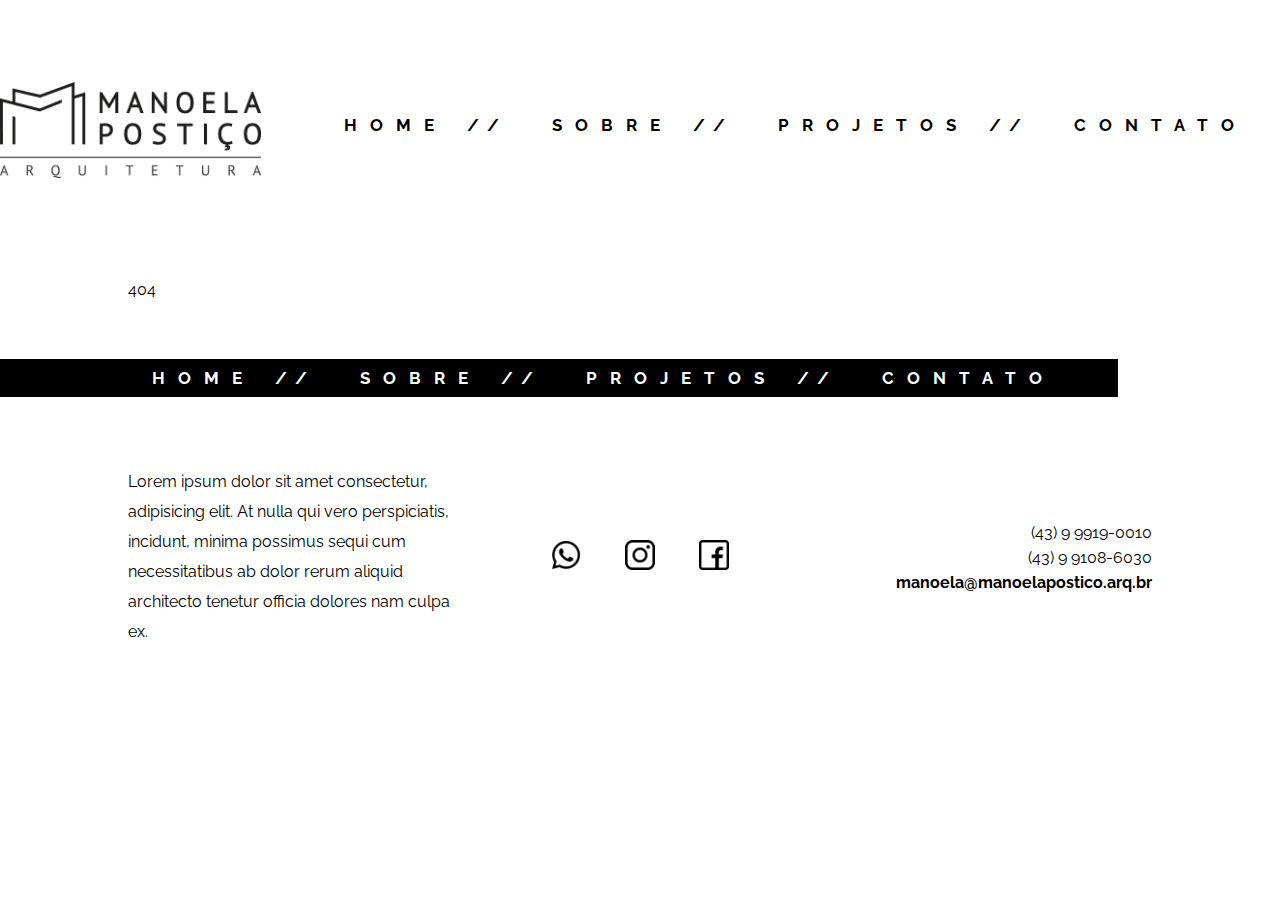
==== commit 81781fba: "finished project // add animations later" ====
--- a/index.html
+++ b/index.html
@@ -7,10 +7,11 @@
     <meta name="viewport" content="width=device-width, initial-scale=1.0" />
     <link rel="stylesheet" href="css/navbar.css" />
     <link rel="stylesheet" href="css/style.css" />
+    <link rel="stylesheet" href="css/modal.css" />
     <link rel="preconnect" href="https://fonts.googleapis.com" />
     <link rel="preconnect" href="https://fonts.gstatic.com" crossorigin />
     <link
-      href="https://fonts.googleapis.com/css2?family=Montserrat:wght@700&family=Raleway:ital,wght@0,100;0,300;0,400;0,700;0,800;1,900&display=swap"
+      href="https://fonts.googleapis.com/css2?family=Montserrat:wght@700&family=Raleway:wght@100;300;400;700;800;900&display=swap"
       rel="stylesheet"
     />
     <link
@@ -25,13 +26,16 @@
       <div id="navbar"></div>
       <div id="main-page"></div>
       <div id="footer"></div>
+      <div id="modal"></div>
     </div>
     <script src="js/router.js"></script>
     <script src="js/script.js"></script>
+    <script src="js/modal.js"></script>
     <script id="page-script"></script>
     <script>
       $("#navbar").load("../pages/navbar.html");
       $("#footer").load("../pages/footer.html");
+      $("#modal").load("../pages/modal.html");
     </script>
   </body>
 </html>
--- a/css/navbar.css
+++ b/css/navbar.css
@@ -15,6 +15,7 @@
 #main-nav .logo {
   margin-top: 15px;
   min-width: 150px;
+  margin-right: 50px;
 }
 #main-nav a:not(:first-child)::before {
   content: "//";
@@ -192,7 +193,7 @@
 }
 .mobile-logo {
   width: 40%;
-  min-width: 150px;
+  min-width: 200px;
   z-index: 2;
 }
 .wrapper-mobile-nav {
@@ -205,12 +206,13 @@
   min-height: 130px;
   max-height: 130px;
   background-color: #fff;
+  padding-bottom: 7px;
 }
 #mobile-nav .active {
   font-weight: 800;
   font-size: 14pt;
 }
-@media (max-width: 1200px) {
+@media (max-width: 1210px) {
   #main-nav {
     display: none;
   }
--- a/css/style.css
+++ b/css/style.css
@@ -35,9 +35,7 @@
 .title {
   letter-spacing: 8px;
 }
-.content strong {
-  font-size: 15pt;
-}
+
 .container-text-image-right {
   display: flex;
   margin-bottom: 130px;
@@ -334,6 +332,55 @@
     width: 100%;
     justify-content: center;
   }
+  .categories {
+    flex-direction: column;
+    gap: 26px;
+    padding-top: 15px;
+    padding-bottom: 15px;
+    height: auto !important;
+    background-color: transparent !important;
+  }
+  .category {
+    background-color: #000;
+    height: 40px;
+    display: flex;
+    align-items: center;
+    width: 100%;
+  }
+  .category:nth-child(1)::before {
+    content: "//";
+    margin-right: 10px;
+    margin-left: 20px;
+    font-size: 13pt;
+    letter-spacing: 13px;
+    font-weight: 600;
+  }
+  .project-images {
+    margin-top: 250px !important;
+  }
+  .btn-move {
+    letter-spacing: 3px !important;
+    font-size: 11pt !important;
+  }
+  .btn-move::after {
+    margin-left: 5px !important;
+  }
+  .project-image-container:nth-child(1)::before {
+    font-size: 11pt !important;
+    width: 40vw !important;
+  }
+  .project-image-min-container:nth-child(1)::before {
+    font-size: 11pt !important;
+  }
+  .project-image-min-container:nth-child(2)::before {
+    font-size: 11pt !important;
+    width: 100% !important;
+    top: 5% !important;
+    height: 50% !important;
+  }
+}
+.project-images {
+  margin-top: 50px;
 }
 .logo-white {
   width: 270px;
@@ -375,3 +422,349 @@
   width: 25px;
   cursor: pointer;
 }
+
+/* Estilo do menu de filtro */
+#menu-filtro {
+  display: flex;
+  justify-content: center;
+  margin-bottom: 30px;
+}
+
+#menu-filtro button {
+  margin-right: 10px;
+  padding: 10px 20px;
+  border: none;
+  border-radius: 20px;
+  font-size: 16px;
+  font-weight: bold;
+  color: #fff;
+  background-color: #333;
+  cursor: pointer;
+}
+
+#menu-filtro button.active {
+  background-color: #555;
+}
+
+/* Estilo dos projetos */
+#projetos {
+  display: flex;
+  flex-wrap: wrap;
+  justify-content: space-between;
+}
+
+.projeto-item {
+  width: calc(33.33% - 10px);
+  margin-bottom: 30px;
+  padding: 20px;
+  border: 1px solid #ddd;
+  border-radius: 5px;
+  box-shadow: 2px 2px 5px rgba(0, 0, 0, 0.1);
+  transition: all 0.3s ease-in-out;
+}
+
+.projeto-item:hover {
+  transform: translateY(-5px);
+  box-shadow: 2px 5px 10px rgba(0, 0, 0, 0.2);
+}
+
+.projeto-item img {
+  width: 100%;
+  height: auto;
+  margin-bottom: 10px;
+  border-radius: 5px;
+}
+
+.projeto-item h3 {
+  margin-top: 0;
+  font-size: 18px;
+  font-weight: bold;
+  text-align: center;
+  text-transform: uppercase;
+}
+
+.projeto-item p {
+  font-size: 14px;
+  text-align: justify;
+}
+
+.projeto-item .categoria {
+  display: block;
+  margin-top: 10px;
+  padding: 5px 10px;
+  font-size: 12px;
+  font-weight: bold;
+  text-align: center;
+  text-transform: uppercase;
+  color: #fff;
+  background-color: #333;
+  border-radius: 20px;
+}
+
+.categories {
+  background-color: #000;
+  position: absolute;
+  font-weight: 700;
+  left: 0;
+  letter-spacing: 4px;
+  width: 60vw;
+  margin-right: -80px;
+  height: 38px;
+  display: flex;
+  align-items: center;
+  padding-left: 400px;
+  padding-right: 40px;
+  margin-left: -400px;
+  font-size: 11pt;
+  color: #fff;
+}
+.category:not(:first-child)::before {
+  content: "//";
+  margin-right: 10px;
+  margin-left: 20px;
+  font-size: 13pt;
+  letter-spacing: 13px;
+  font-weight: 600;
+}
+.category {
+  cursor: pointer;
+  font-size: 11pt;
+  font-weight: 600;
+  letter-spacing: 10px;
+  transition: 0.5s;
+}
+.category:hover {
+  font-weight: 900;
+  font-size: 11.5pt;
+}
+
+.categories-wrapper {
+  position: relative;
+  height: 40px;
+  margin-top: 30px;
+  margin-bottom: 30px;
+}
+.category.active {
+  font-size: 12pt;
+  font-weight: 800;
+}
+.project-image {
+  width: 100%;
+  height: 100%;
+  object-fit: cover;
+}
+.project-image-container:nth-child(1)::before {
+  content: attr(data-before);
+  position: absolute;
+  bottom: 8%;
+  background-color: #fff;
+  position: absolute;
+  font-weight: 700;
+  left: 0;
+  letter-spacing: 4px;
+  width: 28vw;
+  margin-right: -80px;
+  height: 50px;
+  display: flex;
+  align-items: center;
+  padding-left: 40px;
+  font-size: 14pt;
+  color: #000;
+}
+.project-image-container:nth-child(1) {
+  position: relative;
+  object-fit: cover;
+  grid-column-start: 1;
+  grid-column-end: 7;
+  grid-row-start: 1;
+  grid-row-end: 1;
+}
+.project-image-container:nth-child(2) {
+  object-fit: cover;
+  grid-column-start: 7;
+  grid-column-end: 9;
+  grid-row-start: 1;
+  grid-row-end: 1;
+}
+.project-image-container:nth-child(3) {
+  object-fit: cover;
+  grid-column-start: 1;
+  grid-column-end: 3;
+  grid-row-start: 2;
+  grid-row-end: 2;
+}
+.project-image-container:nth-child(4) {
+  object-fit: cover;
+  grid-column-start: 3;
+  grid-column-end: 9;
+  grid-row-start: 2;
+  grid-row-end: 2;
+}
+.project-image-container:nth-child(5) {
+  object-fit: cover;
+  grid-column-start: 1;
+  grid-column-end: 7;
+  grid-row-start: 3;
+  grid-row-end: 3;
+}
+.project-image-container:nth-child(6) {
+  object-fit: cover;
+  grid-column-start: 7;
+  grid-column-end: 9;
+  grid-row-start: 3;
+  grid-row-end: 3;
+}
+.project-image-container:nth-child(7) {
+  object-fit: cover;
+  grid-column-start: 1;
+  grid-column-end: 3;
+  grid-row-start: 4;
+  grid-row-end: 4;
+}
+.project-image-container:nth-child(8) {
+  object-fit: cover;
+  grid-column-start: 3;
+  grid-column-end: 9;
+  grid-row-start: 4;
+  grid-row-end: 4;
+}
+.project-images {
+  display: grid;
+  grid-template-columns: repeat(8, 1fr);
+  grid-template-rows: repeat(4, 35vw);
+  grid-gap: 15px;
+}
+
+.move-buttons {
+  display: flex;
+  justify-content: space-between;
+  margin-top: 20px;
+  margin-bottom: 20px;
+}
+.btn-move {
+  color: #000;
+  border: none;
+  padding: 10px 20px;
+  font-size: 14pt;
+  font-weight: bold;
+  text-transform: uppercase;
+  transition: all 0.3s ease-in-out;
+  letter-spacing: 10px;
+  cursor: pointer;
+}
+.btn-move::after {
+  content: "//";
+  width: 0;
+  height: 2px;
+  margin-left: 30px;
+}
+.btn-move:hover {
+  background-color: #000;
+  color: #fff;
+}
+
+@media (max-width: 1500px) {
+  .categories {
+    width: 80vw !important;
+  }
+}
+
+.project-image-min {
+  width: 100%;
+  height: 100%;
+  object-fit: cover;
+}
+
+.project-image-min-container:nth-child(1)::before {
+  content: attr(data-before);
+  position: absolute;
+  bottom: 8%;
+  background-color: #fff;
+  position: absolute;
+  font-weight: 700;
+  left: 0;
+  letter-spacing: 4px;
+  width: 28vw;
+  margin-right: -80px;
+  height: 50px;
+  display: flex;
+  align-items: center;
+  padding-left: 40px;
+  font-size: 14pt;
+  color: #000;
+}
+
+.project-image-min-container:nth-child(1) {
+  position: relative;
+  object-fit: cover;
+  grid-column-start: 1;
+  grid-column-end: 7;
+  grid-row-start: 1;
+  grid-row-end: 1;
+}
+.project-image-min-container:nth-child(2) {
+  object-fit: cover;
+  grid-column-start: 7;
+  grid-column-end: 9;
+  grid-row-start: 1;
+  grid-row-end: 1;
+}
+.project-image-min-container:nth-child(3) {
+  object-fit: cover;
+  grid-column-start: 1;
+  grid-column-end: 3;
+  grid-row-start: 2;
+  grid-row-end: 2;
+}
+.project-image-min-container:nth-child(4) {
+  object-fit: cover;
+  grid-column-start: 3;
+  grid-column-end: 9;
+  grid-row-start: 2;
+  grid-row-end: 2;
+}
+
+.project-images-min {
+  display: grid;
+  grid-template-columns: repeat(8, 1fr);
+  grid-template-rows: repeat(2, 35vw);
+  grid-gap: 15px;
+}
+.move-button {
+  display: flex;
+  align-items: center;
+  justify-content: end;
+  margin-top: 15px;
+  margin-bottom: 60px;
+}
+.btn-move {
+  text-decoration: none;
+}
+#project-images-min-2 .project-image-min-container {
+  position: relative;
+}
+#project-images-min-2 .project-image-min-container:nth-child(1)::before {
+  display: none;
+}
+#project-images-min-2 .project-image-min-container:nth-child(2)::before {
+  content: attr(data-before);
+  position: absolute;
+  top: 10%;
+  background-color: #fff;
+  position: absolute;
+  font-weight: 700;
+  left: 0;
+  letter-spacing: 4px;
+  width: 50%;
+  margin-right: -80px;
+  height: 30%;
+  display: flex;
+  align-items: center;
+  padding-left: 20px;
+  font-size: 14pt;
+  word-spacing: 100vw;
+  color: #000;
+}
+div [onclick] {
+  cursor: pointer;
+}
--- a/css/modal.css
+++ b/css/modal.css
@@ -0,0 +1,95 @@
+#modal {
+  display: none;
+}
+.modal-backdrop {
+  position: fixed;
+  top: 0;
+  left: 0;
+  width: 100vw;
+  height: 100vh;
+  background-color: rgba(0, 0, 0, 0.8);
+  z-index: 1000;
+}
+.modal-div {
+  position: absolute;
+  margin: 5vw 10vw;
+  height: auto;
+  z-index: 1001;
+  top: 0;
+  width: 80%;
+}
+.close-modal {
+  font-size: 30pt;
+  cursor: pointer;
+  user-select: none;
+  transition: 0.3s ease-in-out;
+}
+.close-modal:hover {
+  transform: scale(1.2);
+}
+.header-modal {
+  display: flex;
+  justify-content: space-between;
+  align-items: center;
+  margin-bottom: 50px;
+  color: #fff;
+}
+.text-modal {
+  color: #fff;
+  font-size: 14pt;
+  line-height: 33px;
+  width: 40%;
+  margin-bottom: 40px;
+}
+.title-modal {
+  background-color: #fff;
+  font-weight: 700;
+  left: 0;
+  letter-spacing: 4px;
+  margin-right: -80px;
+  height: 45px;
+  display: flex;
+  align-items: center;
+  padding-left: 400px;
+  padding-right: 120px;
+  margin-left: -400px;
+  font-size: 14pt;
+  color: #000;
+  gap: 4vw;
+}
+.details-modal {
+  background-color: #000;
+  font-weight: 700;
+  left: 0;
+  letter-spacing: 4px;
+  margin-right: -80px;
+  height: 45px;
+  display: flex;
+  align-items: center;
+  padding-left: 400px;
+  padding-right: 120px;
+  margin-left: -400px;
+  font-size: 14pt;
+  color: #fff;
+  gap: 4vw;
+  margin-bottom: 50px;
+}
+.big-image {
+  width: 100%;
+  height: 100%;
+  object-fit: cover;
+  margin-bottom: 50px;
+}
+.row-img {
+  display: flex;
+  justify-content: space-between;
+  align-items: center;
+  width: 100%;
+  gap: 20px;
+  margin-bottom: 50px;
+}
+.small-image {
+  width: 50%;
+  height: 100%;
+  object-fit: cover;
+}
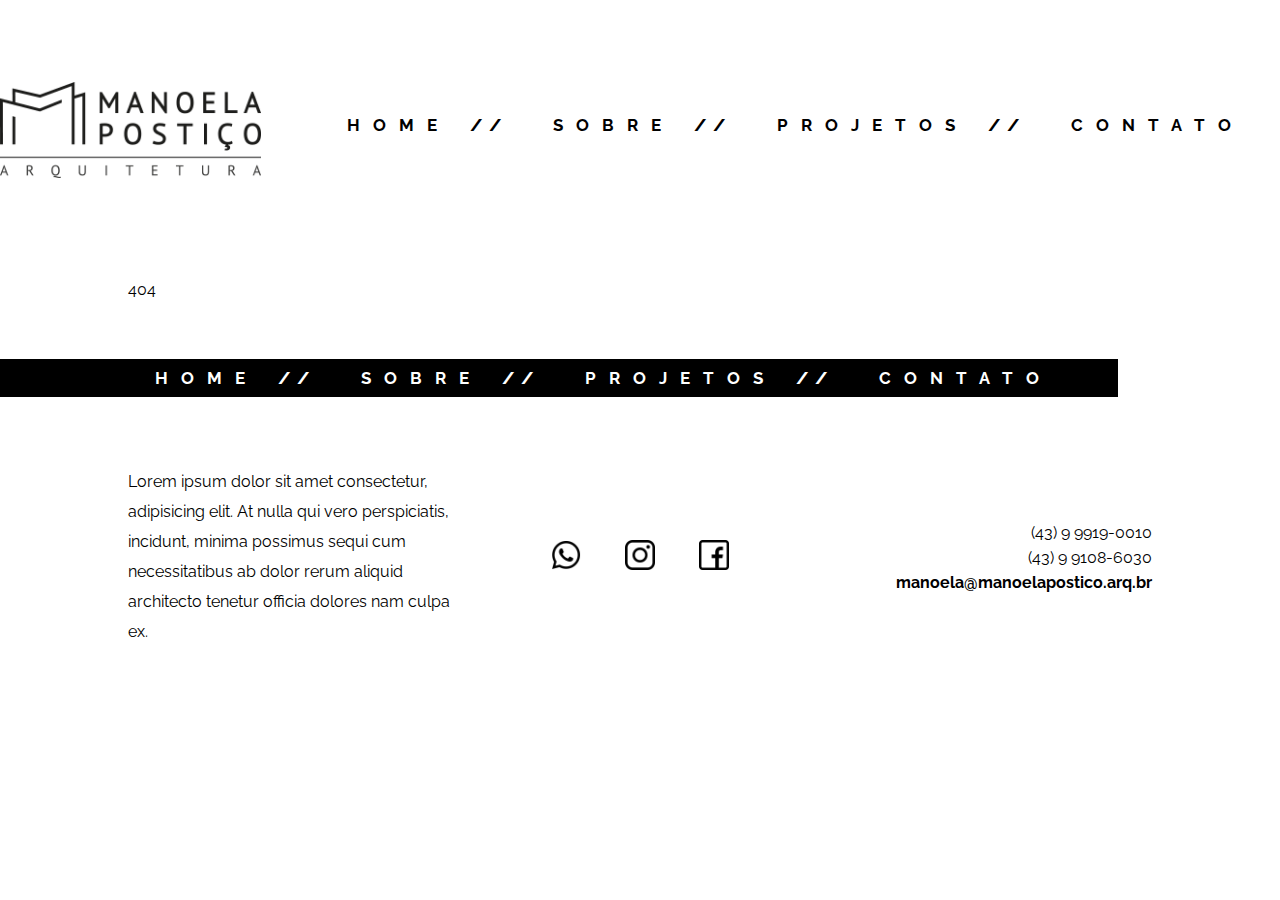
==== commit 03fb7b62: "added animations" ====
--- a/index.html
+++ b/index.html
@@ -8,6 +8,7 @@
     <link rel="stylesheet" href="css/navbar.css" />
     <link rel="stylesheet" href="css/style.css" />
     <link rel="stylesheet" href="css/modal.css" />
+    <link rel="stylesheet" href="css/animations.css" />
     <link rel="preconnect" href="https://fonts.googleapis.com" />
     <link rel="preconnect" href="https://fonts.gstatic.com" crossorigin />
     <link
--- a/css/navbar.css
+++ b/css/navbar.css
@@ -17,10 +17,12 @@
   min-width: 150px;
   margin-right: 50px;
 }
-#main-nav a:not(:first-child)::before {
+strong.slashes {
   content: "//";
   margin-right: 40px;
   margin-left: 20px;
+  font-weight: 800;
+  letter-spacing: 11px;
   font-size: 13pt;
 }
 
@@ -32,7 +34,7 @@
   transition: 0.3s ease-in-out;
 }
 #main-nav a:hover {
-  font-size: 15pt;
+  transform: scale(1.1);
 }
 
 #main-nav .text-nav {
@@ -73,7 +75,7 @@
   transition: 0.3s ease-in-out;
 }
 #bottom-nav a:hover {
-  font-size: 14pt;
+  transform: scale(1.1);
 }
 .wrapper-bottom-nav {
   display: flex;
@@ -85,13 +87,6 @@
 #bottom-nav .active {
   font-weight: 800;
   font-size: 14pt;
-}
-#bottom-nav a:not(:first-child)::before {
-  content: "//";
-  margin-right: 40px;
-  margin-left: 20px;
-  font-size: 13pt;
-  letter-spacing: 13px;
 }
 
 #home-nav {
@@ -116,7 +111,7 @@
   transition: 0.3s ease-in-out;
 }
 #home-nav a:hover {
-  font-size: 14pt;
+  transform: scale(1.1);
 }
 .wrapper-home-nav {
   display: flex;
@@ -128,13 +123,6 @@
 #home-nav .active {
   font-weight: 800;
   font-size: 14pt;
-}
-#home-nav a:not(:first-child)::before {
-  content: "//";
-  margin-right: 40px;
-  margin-left: 20px;
-  font-size: 13pt;
-  letter-spacing: 13px;
 }
 
 #bottom-nav .text-nav {
@@ -171,12 +159,6 @@
   margin-top: 15px;
   height: 100%;
 }
-#mobile-nav a:not(:first-child)::before {
-  content: "//";
-  margin-right: 40px;
-  margin-left: 20px;
-  font-size: 13pt;
-}
 #mobile-nav a {
   text-decoration: none;
   font-size: 13pt;
@@ -185,7 +167,7 @@
   transition: 0.3s ease-in-out;
 }
 #mobile-nav a:hover {
-  font-size: 15pt;
+  transform: scale(1.1);
 }
 #mobile-nav .mobile-text-nav {
   align-items: center;
@@ -312,7 +294,7 @@
 }
 
 .mobile-nav .mobile-text-nav li {
-  margin-bottom: 1.2rem;
+  margin-bottom: 1.1rem;
   font-size: 1.5rem;
   font-weight: 500;
 }
--- a/css/style.css
+++ b/css/style.css
@@ -347,7 +347,7 @@
     align-items: center;
     width: 100%;
   }
-  .category:nth-child(1)::before {
+  .category::before {
     content: "//";
     margin-right: 10px;
     margin-left: 20px;
@@ -377,6 +377,9 @@
     width: 100% !important;
     top: 5% !important;
     height: 50% !important;
+  }
+  .slashes {
+    display: none;
   }
 }
 .project-images {
@@ -518,14 +521,6 @@
   font-size: 11pt;
   color: #fff;
 }
-.category:not(:first-child)::before {
-  content: "//";
-  margin-right: 10px;
-  margin-left: 20px;
-  font-size: 13pt;
-  letter-spacing: 13px;
-  font-weight: 600;
-}
 .category {
   cursor: pointer;
   font-size: 11pt;
@@ -534,8 +529,7 @@
   transition: 0.5s;
 }
 .category:hover {
-  font-weight: 900;
-  font-size: 11.5pt;
+  transform: scale(1.1);
 }
 
 .categories-wrapper {
--- a/css/modal.css
+++ b/css/modal.css
@@ -76,20 +76,26 @@
 }
 .big-image {
   width: 100%;
+  max-height: 840px;
+  object-fit: cover;
+}
+.row-img {
+  display: grid;
+  width: 100%;
   height: 100%;
-  object-fit: cover;
+  gap: 20px;
+  grid-template-columns: 1fr 1fr;
   margin-bottom: 50px;
 }
-.row-img {
-  display: flex;
-  justify-content: space-between;
-  align-items: center;
+.row {
+  display: grid;
   width: 100%;
   gap: 20px;
+  grid-template-columns: 1fr;
   margin-bottom: 50px;
 }
 .small-image {
-  width: 50%;
+  width: 100%;
   height: 100%;
   object-fit: cover;
 }
--- a/css/animations.css
+++ b/css/animations.css
@@ -0,0 +1,32 @@
+@keyframes slide-to-right {
+  from {
+    transform: translateX(-100%);
+  }
+  to {
+    transform: translateX(0);
+  }
+}
+@keyframes slide-to-left {
+  from {
+    transform: translateX(100%);
+  }
+  to {
+    transform: translateX(0);
+  }
+}
+.logo-white,
+.categories,
+.line-social-media {
+  animation: slide-to-right 0.4s ease-in-out;
+}
+.home-nav,
+.start {
+  animation: slide-to-left 0.5s ease-in-out;
+}
+.start-left {
+  animation: slide-to-right 0.4s ease-in-out;
+}
+
+#line-text-1 {
+  animation: slide-to-right 0.4s ease-in-out;
+}
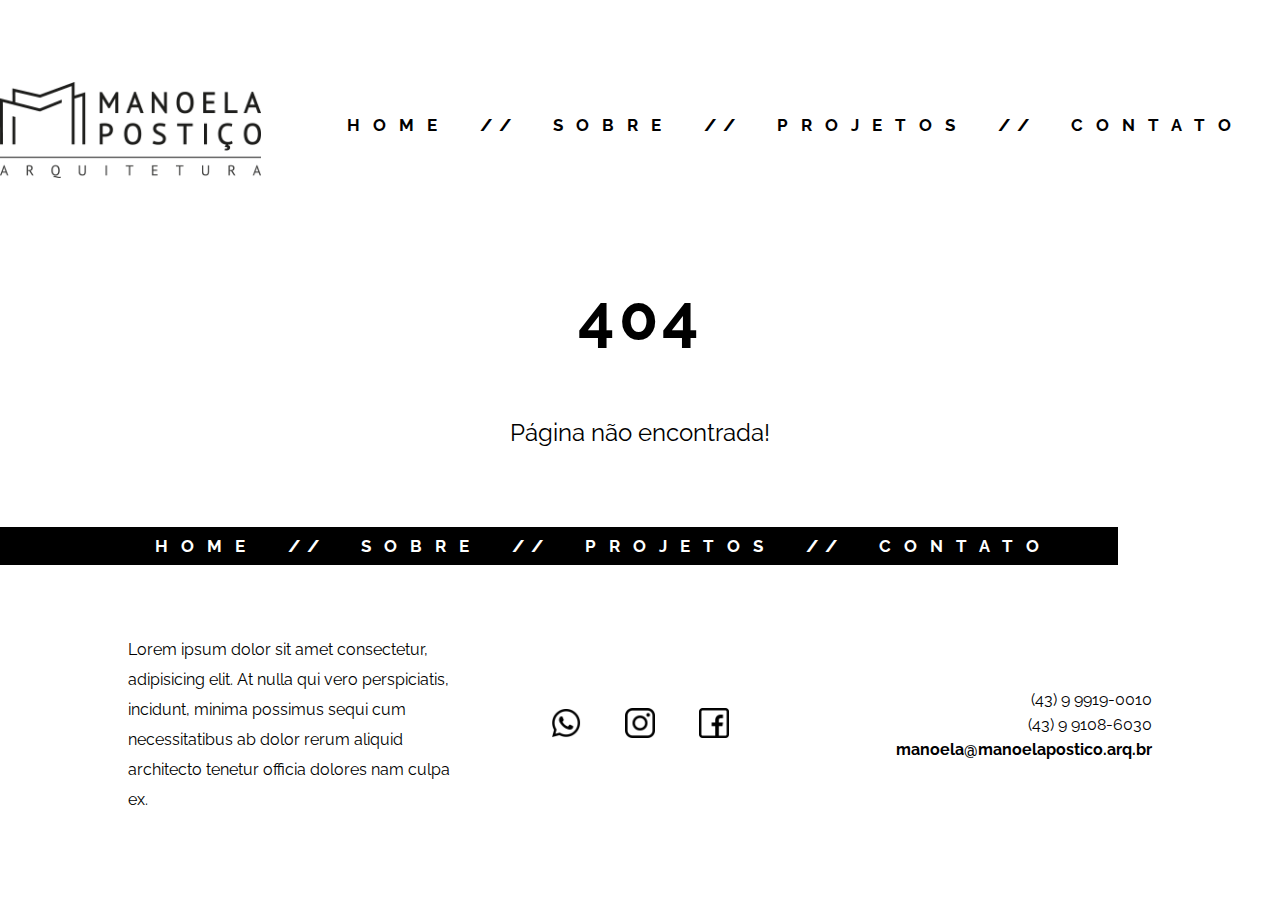
==== commit 5e1bcea0: "final fixes" ====
--- a/index.html
+++ b/index.html
@@ -29,6 +29,7 @@
       <div id="footer"></div>
       <div id="modal"></div>
     </div>
+    <script src="js/projects.js"></script>
     <script src="js/router.js"></script>
     <script src="js/script.js"></script>
     <script src="js/modal.js"></script>
--- a/css/navbar.css
+++ b/css/navbar.css
@@ -19,8 +19,8 @@
 }
 strong.slashes {
   content: "//";
-  margin-right: 40px;
-  margin-left: 20px;
+  margin-right: 30px;
+  margin-left: 30px;
   font-weight: 800;
   letter-spacing: 11px;
   font-size: 13pt;
--- a/css/style.css
+++ b/css/style.css
@@ -762,3 +762,16 @@
 div [onclick] {
   cursor: pointer;
 }
+.center {
+  display: flex;
+  align-items: center;
+  flex-direction: column;
+}
+.center h1 {
+  margin-top: 0;
+  font-size: 5vw;
+  font-weight: 700;
+  letter-spacing: 4px;
+  text-transform: uppercase;
+  color: #000;
+}
